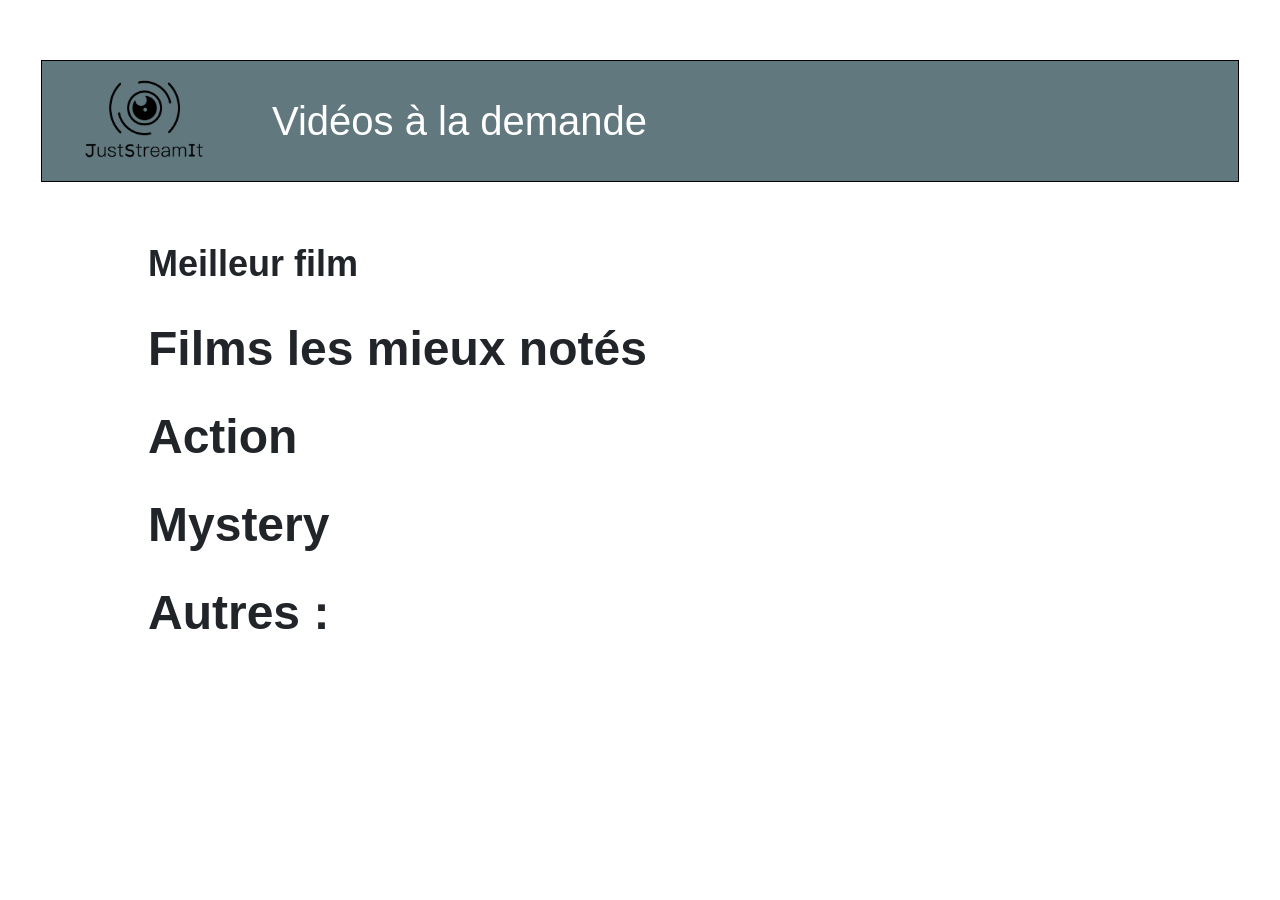
==== index.html @ 8e8b0d0f "♻️ refactor: migration vers architecture CSS modulaire - ✅ Suppression de style_accueil.css monolith" ====
<!DOCTYPE html>
<html lang="fr">
    <head>
        <meta charset="UTF-8">
        <meta name="viewport" content="width=device-width, initial-scale=1.0">
        <title>JustStreamIt</title>
        <!-- Bootstrap CSS -->
        <link href="https://cdn.jsdelivr.net/npm/bootstrap@5.3.0/dist/css/bootstrap.min.css" rel="stylesheet">
        <!-- CSS Modulaire JustStreamIt -->
        <link rel="stylesheet" href="css/main.css">
        <!-- Script de masquage des erreurs pour présentation -->
        <script src="presentation-mode.js"></script>
        <!-- Bootstrap JS -->
        <script src="https://cdn.jsdelivr.net/npm/bootstrap@5.3.0/dist/js/bootstrap.bundle.min.js"></script>
        <script src="script.js"></script>
    </head>
    <body>
        <header class="original-header">
            <div class="container-fluid">
                <div class="row align-items-center h-100">
                    <div class="col-auto">
                        <img src="images/logo.png" alt="Logo JustStreamIt" class="logo-img">
                    </div>
                    <div class="col">
                        <p class="header-title mb-0">Vidéos à la demande</p>
                    </div>
                </div>
            </div>
        </header>
        <main class="main-content">
            <section class="bestFilm">
                <h1>Meilleur film</h1>
                <div class="loading-text">Chargement du meilleur film...</div>
            </section>
            
            <section class="bestRatedFilms">
                <h1>Films les mieux notés</h1>
                <div class="loading-text">Chargement des films...</div>
            </section>
            
            <section class="category1">
                <h1>Action</h1>
                <div class="loading-text">Chargement des films...</div>
            </section>
            
            <section class="category2">
                <h1>Mystery</h1>
                <div class="loading-text">Chargement des films...</div>
            </section>
            
            <section class="otherFilms">
                <h1> Autres :</h1>
                <div class="loading-text">Chargement des films...</div>
            </section>
        </main>
    </body>
</html>
---- css/main.css ----
/**
 * 🎨 JUSTSTREAM IT - CSS MODULAIRE
 * Fichier principal qui importe tous les modules
 * Version refactorisée et optimisée
 */

/* 📦 IMPORTS DES MODULES (ordre important) */
@import url('./variables.css');      /* Variables globales */
@import url('./layout.css');         /* Structure et layout */
@import url('./components.css');     /* Composants réutilisables */
@import url('./responsive.css');     /* Adaptations mobiles */

/**
 * 🎨 GUIDE DE PERSONNALISATION RAPIDE :
 * 
 * Pour modifier les couleurs → css/variables.css (lignes 8-18)
 * Pour ajuster la typography → css/variables.css (lignes 20-32)
 * Pour changer les espacements → css/variables.css (lignes 42-51)
 * Pour modifier le layout → css/layout.css
 * Pour styliser les composants → css/components.css
 * Pour ajuster le responsive → css/responsive.css
 * 
 * ✅ Avantages de cette architecture :
 * - Maintenance simplifiée
 * - Modifications centralisées via variables CSS
 * - Code réutilisable et modulaire
 * - Performance optimisée
 * - Collaboration facilitée
 */
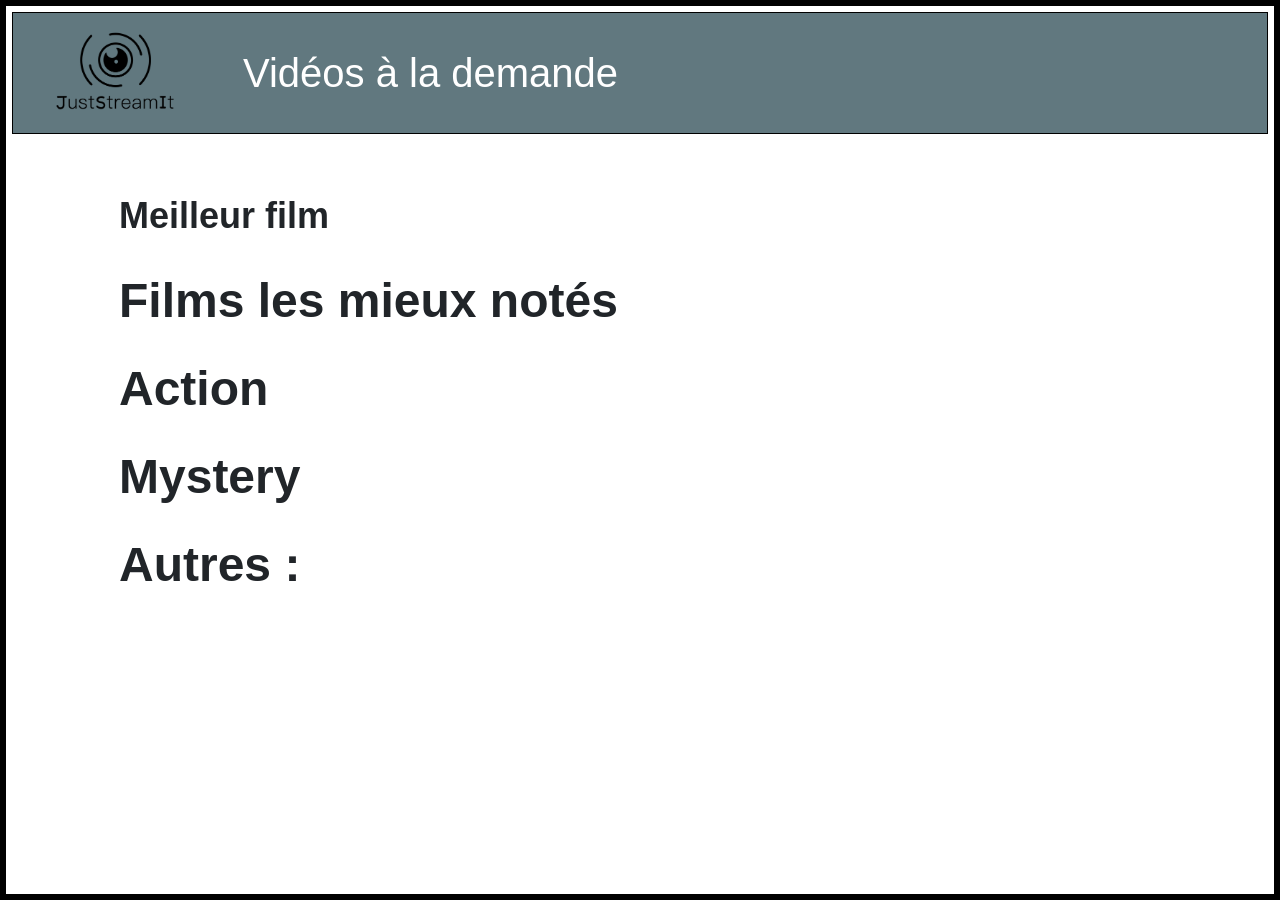
==== commit 80c39bf4: "✅ PHASE 1: Extraction utilitaires (getPageSize + ImageHandler) - FONCTIONNEL" ====
--- a/index.html
+++ b/index.html
@@ -12,6 +12,10 @@
         <script src="presentation-mode.js"></script>
         <!-- Bootstrap JS -->
         <script src="https://cdn.jsdelivr.net/npm/bootstrap@5.3.0/dist/js/bootstrap.bundle.min.js"></script>
+        <!-- Utilitaires responsive -->
+        <script src="utils/responsive.js"></script>
+        <!-- Gestionnaire d'images -->
+        <script src="utils/imageHandler.js"></script>
         <script src="script.js"></script>
     </head>
     <body>
--- a/css/main.css
+++ b/css/main.css
@@ -8,6 +8,7 @@
 @import url('./variables.css');      /* Variables globales */
 @import url('./layout.css');         /* Structure et layout */
 @import url('./components.css');     /* Composants réutilisables */
+@import url('./modal.css');          /* Fenêtres modales */
 @import url('./responsive.css');     /* Adaptations mobiles */
 
 /**
@@ -18,6 +19,7 @@
  * Pour changer les espacements → css/variables.css (lignes 42-51)
  * Pour modifier le layout → css/layout.css
  * Pour styliser les composants → css/components.css
+ * Pour personnaliser les modales → css/modal.css + variables.css (lignes 75-105)
  * Pour ajuster le responsive → css/responsive.css
  * 
  * ✅ Avantages de cette architecture :
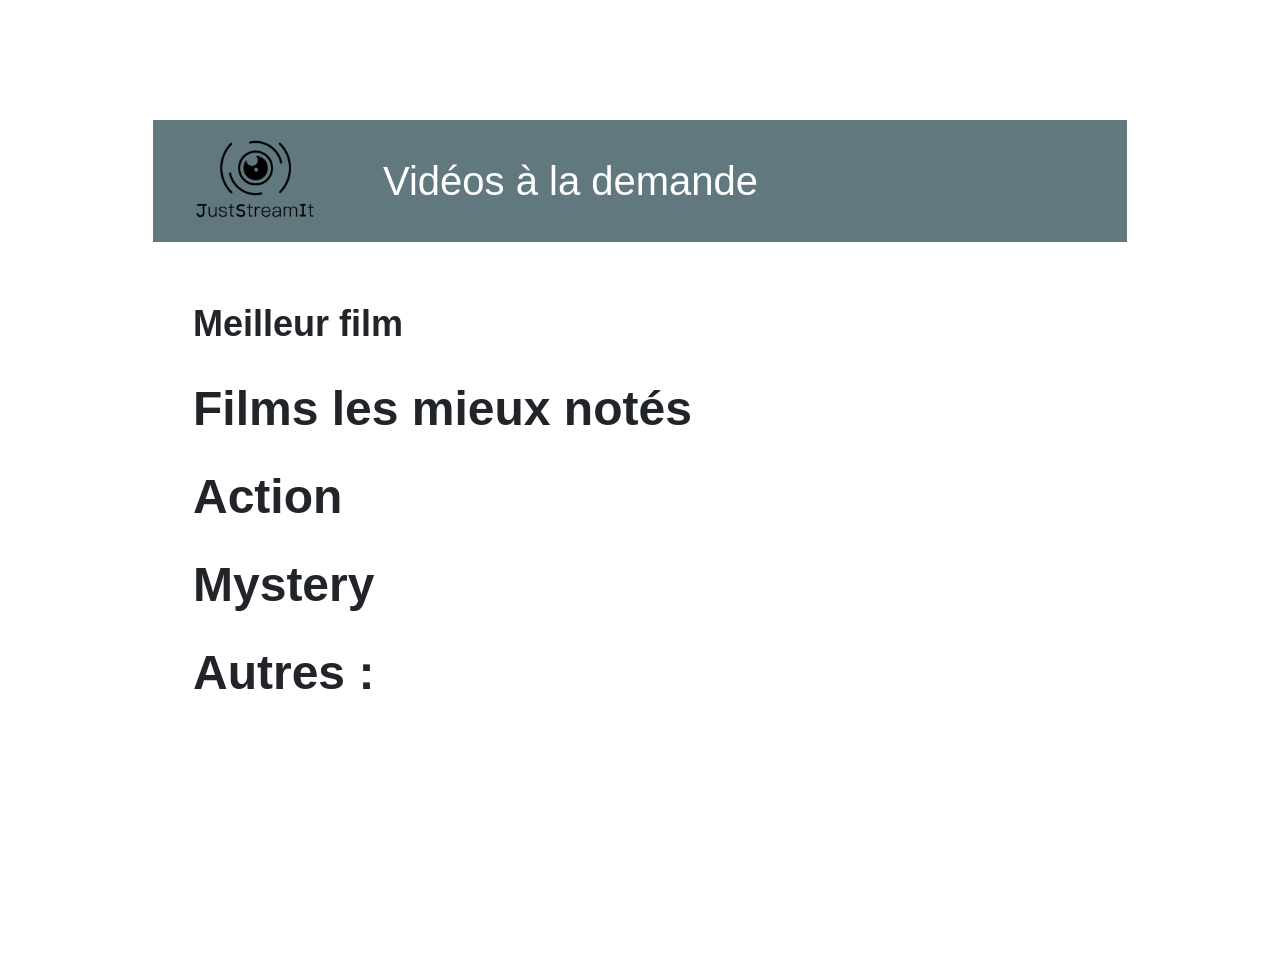
==== commit 5e397dcc: "Phase 1: Corrections urgentes - Suppression erreurs critiques et code inutilisé - Supprimé référence" ====
--- a/index.html
+++ b/index.html
@@ -8,14 +8,22 @@
         <link href="https://cdn.jsdelivr.net/npm/bootstrap@5.3.0/dist/css/bootstrap.min.css" rel="stylesheet">
         <!-- CSS Modulaire JustStreamIt -->
         <link rel="stylesheet" href="css/main.css">
-        <!-- Script de masquage des erreurs pour présentation -->
-        <script src="presentation-mode.js"></script>
         <!-- Bootstrap JS -->
         <script src="https://cdn.jsdelivr.net/npm/bootstrap@5.3.0/dist/js/bootstrap.bundle.min.js"></script>
         <!-- Utilitaires responsive -->
         <script src="utils/responsive.js"></script>
         <!-- Gestionnaire d'images -->
         <script src="utils/imageHandler.js"></script>
+        <!-- Service API -->
+        <script src="services/apiService.js"></script>
+        <!-- Configuration application -->
+        <script src="config/appConfig.js"></script>
+        <!-- Gestionnaire d'initialisation -->
+        <script src="utils/appInitializer.js"></script>
+        <!-- Templates HTML -->
+        <script src="templates/bestMovieTemplate.js"></script>
+        <script src="templates/movieCardTemplate.js"></script>
+        <script src="templates/sectionTemplate.js"></script>
         <script src="script.js"></script>
     </head>
     <body>
@@ -53,7 +61,7 @@
             </section>
             
             <section class="otherFilms">
-                <h1> Autres :</h1>
+                <h1>Autres :</h1>
                 <div class="loading-text">Chargement des films...</div>
             </section>
         </main>
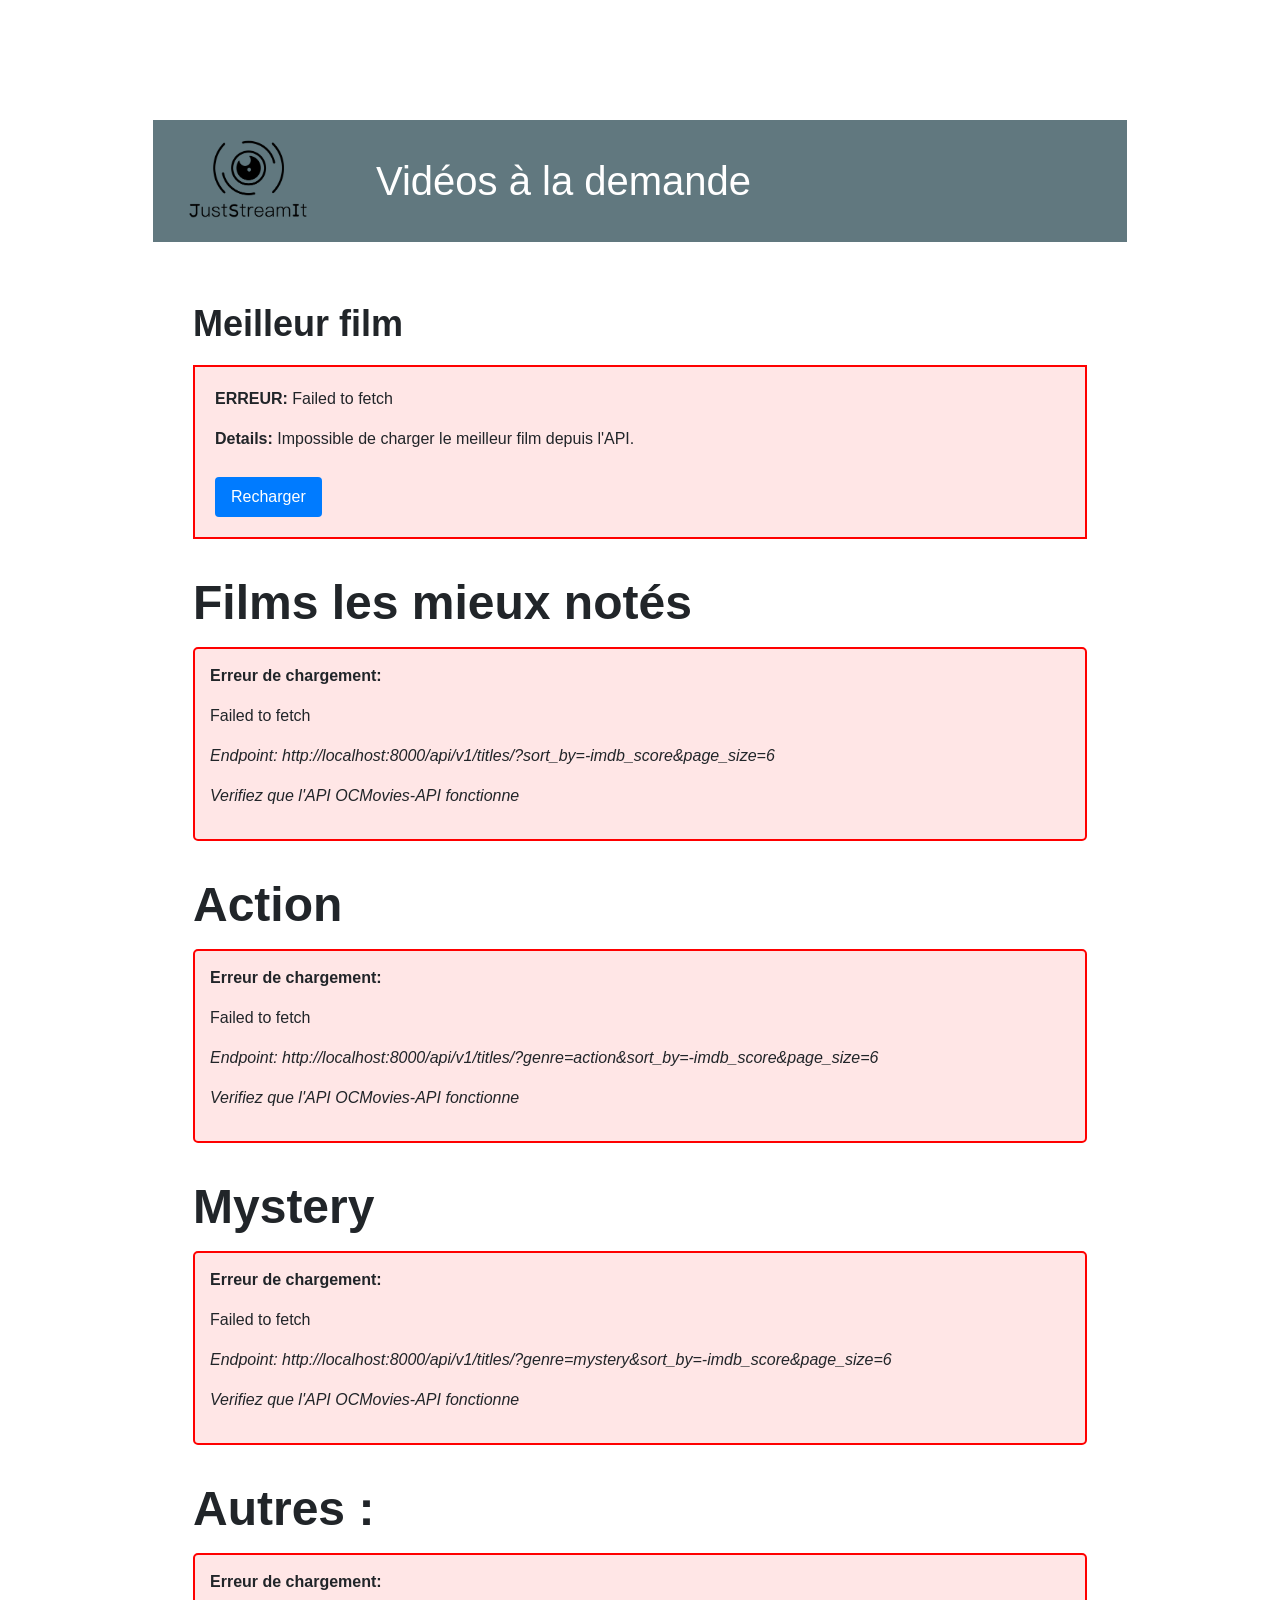
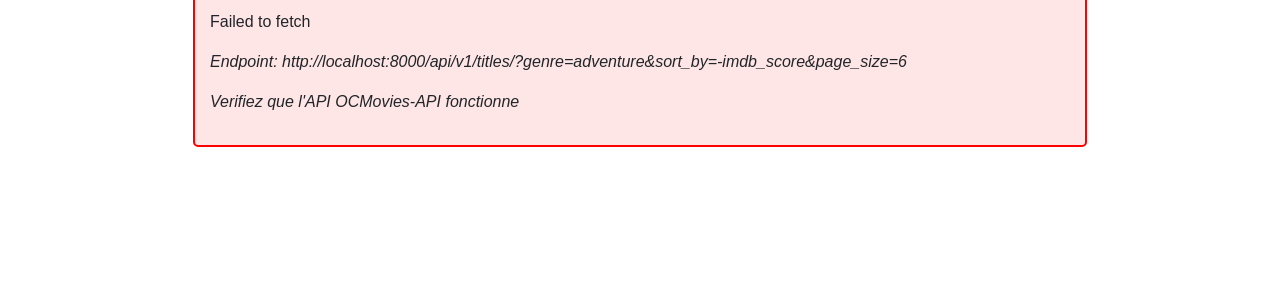
==== commit 0a261553: "docs: Professionnalisation complète des commentaires - Refonte de ~240 commentaires CSS et JavaScrip" ====
--- a/index.html
+++ b/index.html
@@ -42,27 +42,27 @@
         <main class="main-content">
             <section class="bestFilm">
                 <h1>Meilleur film</h1>
-                <div class="loading-text">Chargement du meilleur film...</div>
+                <div class="loading-text">Chargement de la section...</div>
             </section>
             
             <section class="bestRatedFilms">
                 <h1>Films les mieux notés</h1>
-                <div class="loading-text">Chargement des films...</div>
+                <div class="loading-text">Chargement de la section...</div>
             </section>
             
             <section class="category1">
                 <h1>Action</h1>
-                <div class="loading-text">Chargement des films...</div>
+                <div class="loading-text">Chargement de la section...</div>
             </section>
             
             <section class="category2">
                 <h1>Mystery</h1>
-                <div class="loading-text">Chargement des films...</div>
+                <div class="loading-text">Chargement de la section...</div>
             </section>
             
             <section class="otherFilms">
                 <h1>Autres :</h1>
-                <div class="loading-text">Chargement des films...</div>
+                <div class="loading-text">Chargement de la section...</div>
             </section>
         </main>
     </body>
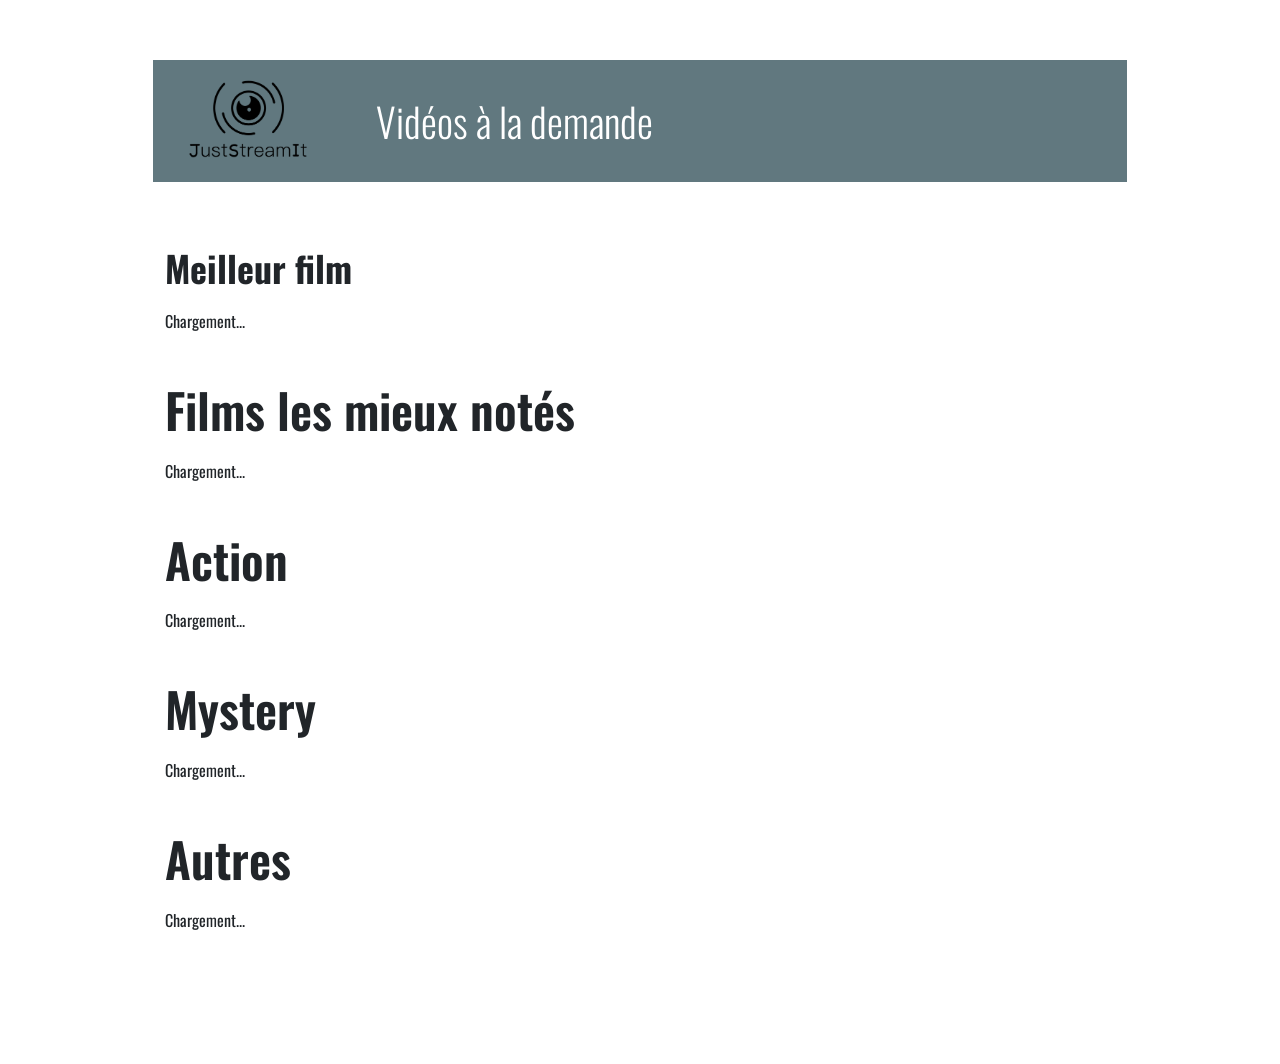
==== commit 4d622ae2: "Version finale" ====
--- a/index.html
+++ b/index.html
@@ -6,25 +6,11 @@
         <title>JustStreamIt</title>
         <!-- Bootstrap CSS -->
         <link href="https://cdn.jsdelivr.net/npm/bootstrap@5.3.0/dist/css/bootstrap.min.css" rel="stylesheet">
-        <!-- CSS Modulaire JustStreamIt -->
-        <link rel="stylesheet" href="css/main.css">
+        <!-- CSS Principal -->
+        <link rel="stylesheet" href="style.css">
         <!-- Bootstrap JS -->
         <script src="https://cdn.jsdelivr.net/npm/bootstrap@5.3.0/dist/js/bootstrap.bundle.min.js"></script>
-        <!-- Utilitaires responsive -->
-        <script src="utils/responsive.js"></script>
-        <!-- Gestionnaire d'images -->
-        <script src="utils/imageHandler.js"></script>
-        <!-- Service API -->
-        <script src="services/apiService.js"></script>
-        <!-- Configuration application -->
-        <script src="config/appConfig.js"></script>
-        <!-- Gestionnaire d'initialisation -->
-        <script src="utils/appInitializer.js"></script>
-        <!-- Templates HTML -->
-        <script src="templates/bestMovieTemplate.js"></script>
-        <script src="templates/movieCardTemplate.js"></script>
-        <script src="templates/sectionTemplate.js"></script>
-        <script src="script.js"></script>
+        <script src="script.js" defer></script>
     </head>
     <body>
         <header class="original-header">
@@ -39,31 +25,61 @@
                 </div>
             </div>
         </header>
-        <main class="main-content">
-            <section class="bestFilm">
+        <main class="main-content container-fluid py-4">
+            <section class="bestFilm mb-5">
                 <h1>Meilleur film</h1>
-                <div class="loading-text">Chargement de la section...</div>
+                <div class="loading-text">Chargement...</div>
             </section>
             
-            <section class="bestRatedFilms">
+            <section class="bestRatedFilms mb-5">
                 <h1>Films les mieux notés</h1>
-                <div class="loading-text">Chargement de la section...</div>
+                <div class="loading-text">Chargement...</div>
             </section>
             
-            <section class="category1">
+            <section class="category1 mb-5">
                 <h1>Action</h1>
-                <div class="loading-text">Chargement de la section...</div>
+                <div class="loading-text">Chargement...</div>
             </section>
             
-            <section class="category2">
+            <section class="category2 mb-5">
                 <h1>Mystery</h1>
-                <div class="loading-text">Chargement de la section...</div>
+                <div class="loading-text">Chargement...</div>
             </section>
             
-            <section class="otherFilms">
-                <h1>Autres :</h1>
-                <div class="loading-text">Chargement de la section...</div>
+            <section class="otherFilms mb-5">
+                <h1>Autres</h1>
+                <div class="loading-text">Chargement...</div>
             </section>
         </main>
+
+        <div class="modal fade" id="movieModal" tabindex="-1" aria-hidden="true">
+            <div class="modal-dialog modal-lg modal-dialog-centered">
+                <div class="modal-content text-dark p-4 position-relative">
+                    <div class="modal-header border-0 pb-0">
+                        <h5 class="modal-title fs-2 fw-bold" id="modalTitle">Titre du film</h5>
+                        <button type="button" class="btn-close align-self-start" data-bs-dismiss="modal" aria-label="Close"></button>
+                    </div>
+                    <div class="modal-body pt-2">
+                        <div class="row">
+
+                            <div class="col-md-7 d-flex flex-column" id="modalLeftCol">
+                                <div id="modalBodyContent">
+                                </div>
+                            </div>
+                            
+                            <div class="col-md-5 mb-3 mb-md-0 text-center">
+                                <img id="modalPoster" src="" class="img-fluid border border-dark border-3" alt="Poster" style="max-height: 400px; width: auto;">
+                            </div>
+
+                        </div>
+                    </div>
+
+                    <div class="modal-footer border-0 justify-content-center">
+                        <button type="button" class="btn btn-danger px-4 rounded-pill fw-bold" data-bs-dismiss="modal">Fermer</button>
+                    </div>
+                    
+                </div>
+            </div>
+        </div>
     </body>
 </html>
--- a/style.css
+++ b/style.css
@@ -0,0 +1,258 @@
+/* CONSTANTES */
+@import url('https://fonts.googleapis.com/css2?family=Oswald:wght@300;400;600;700&display=swap');
+
+:root {
+  --color-primary: #61787f;
+  --color-secondary: #dc3545;
+  --color-secondary-hover: #c82333;
+  --color-dark: #2D2C2C;
+  --color-dark-hover: #1A1919;
+  --color-fallback: #D9D9D9; 
+  --color-fallback-text: #666;
+  --color-border-light: #ddd;
+  --color-loading: #6c757d;
+  --color-white: #FFFFFF;
+  --color-black: #000000;
+  
+  --font-primary: "Oswald", sans-serif;
+  
+  --width-max: 1054px;
+  --height-header: 122px;
+  --width-logo: 127px;
+  --height-logo: 94px;
+  --width-poster-max: 227px;
+  --height-fallback-min: 300px;
+  
+  --spacing-md: 20px;
+  --spacing-lg: 40px;
+  --spacing-xl: 60px;
+}
+
+/* STRUCTURE GLOBALE */
+html {
+    background-color: white !important;
+    width: 100%;
+}
+body {
+    font-family: var(--font-primary);
+    background-color: var(--color-white);
+    padding: var(--spacing-xl) var(--spacing-lg);
+    max-width: var(--width-max) !important;
+    margin: 0 auto !important;
+}
+.original-header {
+    background-color: var(--color-primary);
+    height: var(--height-header);
+    display: flex;
+    align-items: center;
+    padding: 0 20px;
+    margin-bottom: 40px;
+}
+.logo-img {
+    width: var(--width-logo);
+    height: var(--height-logo);
+}
+.header-title {
+    font-weight: 300;
+    font-size: 40px;
+    color: var(--color-white);
+    margin-left: 40px;
+    margin-bottom: 0 !important;
+}
+
+h1 {
+    font-family: var(--font-primary);
+    font-size: 48px;
+    font-weight: 600;
+    margin-bottom: 20px;
+}
+
+/* MEILLEUR FILM */
+.bestFilm h1 {
+    font-size: 36px;
+    font-weight: 700;
+}
+.best-movie-container {
+    border: 6px solid var(--color-black);
+    padding: 20px;
+    margin-bottom: 40px;
+    display: flex;
+    gap: 20px;
+}
+.best-movie-poster-container {
+    flex-shrink: 0;
+    min-height: 300px;
+}
+.best-movie-poster {
+    width: 100%;
+    max-width: var(--width-poster-max);
+    border: 1px solid var(--color-border-light);
+}
+.best-movie-info {
+    display: flex;
+    flex-direction: column;
+    justify-content: space-between;
+    width: 100%;
+}
+.best-movie-info .movie-title {
+    font-size: 28px;
+    font-weight: 700;
+    margin-bottom: 15px;
+}
+.movie-description {
+    text-align: justify;
+    line-height: 1.5;
+    margin-bottom: 20px;
+}
+.btn-details {
+    background-color: var(--color-secondary);
+    color: white;
+    border: none;
+    padding: 12px 32px;
+    font-size: 16px;
+    font-weight: 700;
+    cursor: pointer;
+    border-radius: 25px;
+    align-self: flex-end;
+    text-transform: uppercase;
+    transition: 0.2s;
+}
+/* basé sur le bouton détails */
+.btn-see-more {
+    display: none;
+    margin: 20px auto; 
+    width: fit-content;
+}
+
+.btn-details:hover {
+    background-color: var(--color-secondary-hover);
+    transform: translateY(-1px);
+}
+
+/* GRILLE DE POSTER */
+.movie-card-original {
+    position: relative;
+    width: 100%;
+    aspect-ratio: 1;
+    overflow: hidden;
+    transition: 0.3s;
+}
+.movie-card-original:hover {
+    transform: scale(1.05);
+    z-index: 10;
+}
+.movie-poster {
+    width: 100%;
+    height: 100%;
+    object-fit: cover;
+    display: block;
+}
+.movie-overlay {
+    position: absolute;
+    bottom: 0; left: 0; right: 0;
+    background: rgba(0,0,0,0.7);
+    color: white;
+    padding: 10px;
+    opacity: 0;
+    transition: opacity 0.3s;
+    text-align: center;
+}
+.movie-title-overlay {
+    position: absolute;
+    top: 50%; left: 0; right: 0;
+    height: 40%;
+    transform: translateY(-50%);
+    background-color: rgba(0, 0, 0, 0.5);
+    color: white;
+    display: flex;
+    flex-direction: column;
+    justify-content: space-between;
+    opacity: 0;
+    transition: 0.3s;
+    padding: 10px;
+}
+.movie-card-original:hover .movie-title-overlay {
+    opacity: 1;
+}
+.movie-title-text {
+    font-size: 14px;
+    font-weight: 700;
+    text-align: left;
+}
+.movie-details-btn {
+    background-color: var(--color-dark);
+    color: white;
+    border: 2px solid var(--color-dark);
+    padding: 8px 16px;
+    font-size: 12px;
+    font-weight: 700;
+    border-radius: 20px;
+    cursor: pointer;
+    text-transform: uppercase;
+    align-self: flex-end;
+    transition: 0.2s;
+}
+.movie-details-btn:hover {
+    background-color: var(--color-dark-hover);
+    transform: scale(1.05);
+}
+
+/* MODALE */
+.modal-content {
+    font-family: 'Oswald', sans-serif; 
+    border: 6px solid #000;
+    border-radius: 0;
+    padding: 15px;
+}
+.modal-title {
+    font-size: 2.5rem;
+    font-weight: bold;
+}
+#modalPoster {
+    border: 2px solid #000;
+    max-height: 500px;
+    width: auto;
+    margin: 0 auto;
+    display: block;
+}
+
+/* RESPONSIVE */
+@media (max-width: 788px) {
+    body { padding: 30px 15px; }
+    .original-header { height: 70px; }
+    .logo-img { width: 60px; height: 45px; }
+    .header-title { font-size: 24px; margin-left: 20px; }
+    
+    .best-movie-container {
+        flex-direction: column;
+        align-items: center;
+        text-align: center;
+    }
+    .best-movie-info { padding-left: 0; }
+    .btn-details { align-self: center; }
+}
+
+@media (max-width: 456px) {
+    .original-header { height: 60px; }
+    .logo-img { width: 50px; height: 38px; }
+    .header-title { font-size: 20px; }
+    h1 { font-size: 28px; }
+    .bestFilm h1 { font-size: 28px; }
+}
+
+@media (max-width: 991px) {
+    .movie-grid:not(.expanded) > div:nth-child(n+5) {
+        display: none !important;
+    }
+    
+    .movie-grid:not(.expanded) + .btn-see-more {
+        display: block;
+    }
+}
+
+@media (max-width: 767px) {
+    .movie-grid:not(.expanded) > div:nth-child(n+3) {
+        display: none !important;
+    }
+}
+
